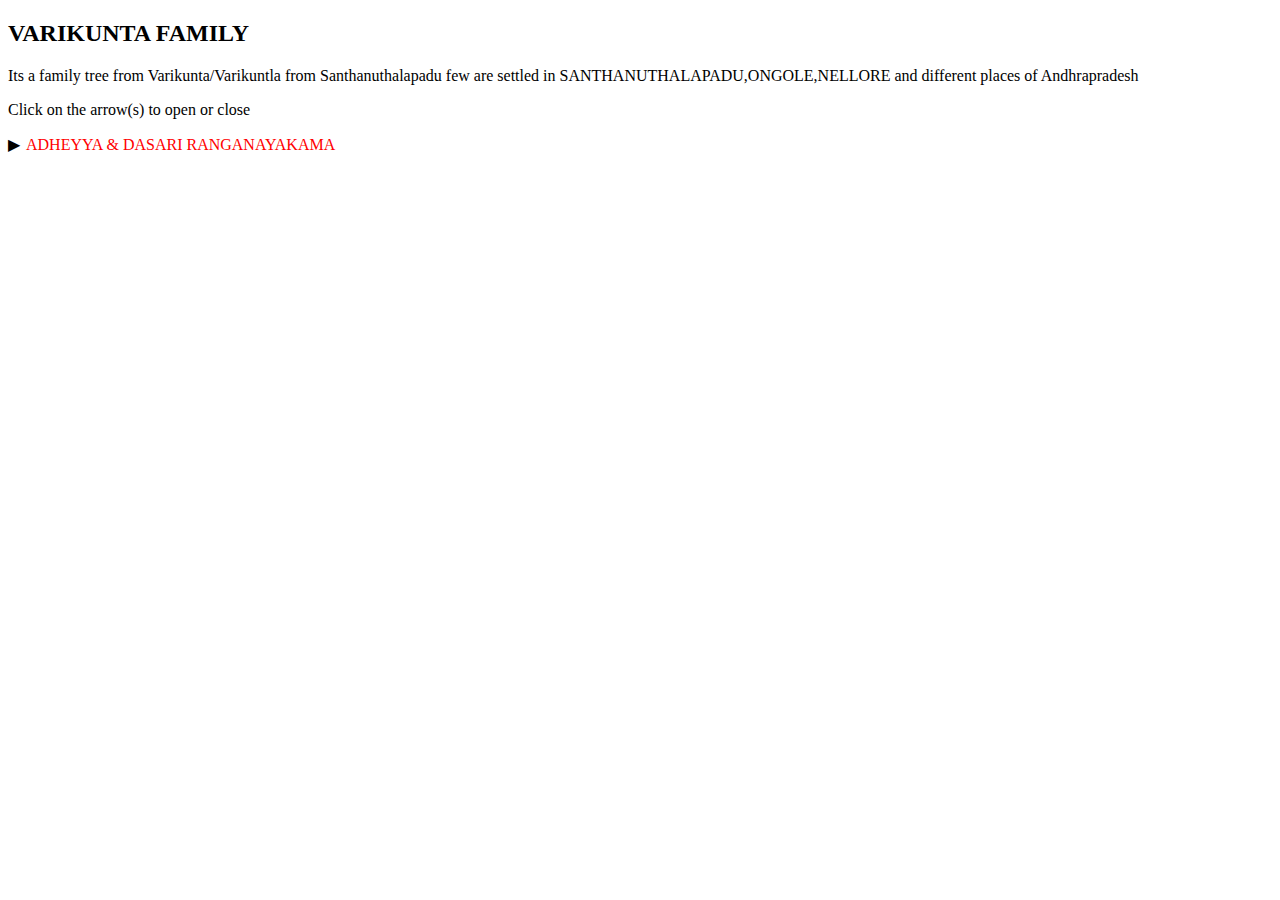
==== index.html @ 82f06482 "Update index.html" ====
<!DOCTYPE html>
<html>
<head>
<meta name="viewport" content="width=device-width, initial-scale=1">
<style>
ul, #myUL {
  list-style-type: none;
}

#myUL {
  margin: 0;
  padding: 0;
}

.caret {
  cursor: pointer;
  -webkit-user-select: none; /* Safari 3.1+ */
  -moz-user-select: none; /* Firefox 2+ */
  -ms-user-select: none; /* IE 10+ */
  user-select: none;
}

.caret::before {
  content: "\25B6";
  color: black;
  display: inline-block;
  margin-right: 6px;
}

.caret-down::before {
  -ms-transform: rotate(90deg); /* IE 9 */
  -webkit-transform: rotate(90deg); /* Safari */'
  transform: rotate(90deg);  
}

.nested {
  display: none;
}

.active {
  display: block;
}
</style>
</head>
<body>

<h2>VARIKUNTA FAMILY</h2>
<p>Its a family tree from Varikunta/Varikuntla from Santhanuthalapadu few are settled in SANTHANUTHALAPADU,ONGOLE,NELLORE and different places of Andhrapradesh </p>
<p>Click on the arrow(s) to open or close</p>

<ul id="myUL">
  <li><span class="caret" style="color:red">ADHEYYA & DASARI RANGANAYAKAMA </span>
    <ul class="nested">
      <li><span class="caret"><span style="color:red">1. KOTESWARAMMA & DASARI KRISHNAIAH</span></span>
<ul class="nested">
<li><span class="caret"><span style="color:red">1.DASARI RAJARAO</span> & VARIKUNTA AMMANI</span>
            <ul class="nested">
            <li><span class="caret">1. SARADA & <span style="color:red">GUNTAKA BADRI</span></span>
            <ul class="nested">
            <li>1. HEMANTH</li>
            <li>2. NTA</li>
            </ul>
            </li>
            <li>2. DEEPTHI & </li>
            <li>3. SAI KRISHNA </li>
            </ul>
</li>
</ul>
</li>
      <li><span class="caret"><span style="color:red">2. OBAYYA</span> & CHITTEMSETTY ANKAMMA</span>
        <ul class="nested">
          <li><span class="caret">1. HANUMANTHA RAO & DASARI LAKSHMI</span>
           <ul class="nested">
           	<li> <span class="caret">1. RAJESH KUMAR & EDIMADAKALA SRILAKSHMI</span>
            <ul class="nested">
             <li>1. SAI SAHASRA</li>
            </ul>
            </li>
           </ul>
          </li>
          <li><span class="caret">2. SIVA PRASAD & CHITTEMSETTY KOTESWARI</span>
           <ul class="nested">
           	<li>1. KHAJA SAMPATH</li>
            </ul>
            </li>
          <li><span style="color:red">3. SREENU</span></li>
          <li><span class="caret">4. PADMAVATHI & VUTUKURU SRIDHAR(VASU)</span>
           <ul class="nested">
           	<li>1. V.VIVEK</li>
            <li>2. V.SAI</li>
           </ul>
          </li>
          <li>5. NAGARAJU & SARITHA</li>
        </ul>
      </li>
      <li><span class="caret">3. SUBRAMANYAM & <span style="color:red">VEMULAPATI SUBBAMA</span></span>
      <ul class="nested">
           	<li><span class="caret"><span style="color:red">1. PITCHAIAH</span> & KRISHNA KUMARI</span>
            <ul class="nested">
            <li><span class="caret">1. MADHAVI & DASARI KOTESWARAO</span>
            <ul class="nested">
            <li>NTA</li>
            </ul>
            </li>
            <li> <span class="caret">2. SIVA & JYOTHI</span>
            	<ul class="nested">
            <li>NTA</li>
            <li>NTA</li>
            </ul>
            </li>
            <li><span class="caret">3. SUREKA & </span>
            <ul class="nested">
            <li>NTA</li>
            <li>NTA</li>
            </ul>
            </li>
            </ul>
            </li>
            <li><span class="caret">2. AMMANI & <span style="color:red">DASARI RAJARAO</span></span>
            <ul class="nested">
            <li><span class="caret">1. SARADA & <span style="color:red">GUNTAKA BADRI</span></span>
            <ul class="nested">
            <li>HEMANTH</li>
            <li>NTA</li>
            </ul>
            </li>
            <li>2. DEEPTHI & </li>
            <li>3. D.SAI KRISHNA </li>
            </ul>
            </li>
            <li><span class="caret">3. PARVATHI & DASARI MOHANRAO</span>
            <ul class="nested">
            <li>1. D.SAI KISHORE</li>
            <li>2. D.RAMESH</li>
            <li><span class="caret">3. D.SRAVANI & MADISETTI SUDHEER</span>
             <ul class="nested">
            <li>NTA</li>
            </ul>
            </li>
            </ul>
            <li><span class="caret">4. SREENU & VEMULAPATI VIJAYALAKSHMI</span>
            <ul class="nested">
            <li><span style="color:red">1. SWAPNA</span></li>
            <li>2. MANIDEEPU</li>
            </ul>
            </li>
             <li><span style="color:red">5. VENKATESWARLU</span></li>
           </ul>
      </li>
      <li><span class="caret"><span style="color:red">4. RADHAYA</span>& DASARI ANJAMA
      </span>
      <ul class="nested">
            <li><span class="caret">1. KRISHNA & SUDHA</span>
             <ul class="nested">
             <li>1. SAITEJA</li>
             <li>2. POOJA & </li>
             </ul>
            </li>
            <li><span class="caret">2. NAGAMANI & CHITTEMSETTI VENKATA RAMANA</span>
            <ul class="nested">
             <li><span class="caret">1. CH.PAVANI & BUDDATI MALLI</span>
		<ul class="nested">
             <li>NTA</li>
             </ul>
		</li>
             <li>2. CH.VAMSI</li>
             </ul>
            </li>
            <li><span class="caret">3. PARSURAM & CHITTEMSETTI SUSEELA</span>
            <ul class="nested">
             <li>NTA</li>
             <li>NTA</li>
             </ul>
            </li>
            </ul>
      </li>
      <li><span class="caret"><span style="color:red">5. RANGANAYAKULU</span>& VUTUKURU GEETHA</span>
<ul class="nested"> 	
<li><span class="caret">1. LAKSHMI & VUTUKURU VENKATESWARLU</span>
            <ul class="nested">
             <li>1. V.HARSHA</li>
             <li>2. V.PRUDVI</li>
             </ul>
            </li>
<li><span class="caret">2. SURESH & VUTUKURU SANDHYA</span>
            <ul class="nested">
             <li>1. YASHWANTH RAJ</li>
             <li>2. LAHARI</li>
             </ul>
            </li>
 <li><span class="caret">3. RAMESH & CHITTEMSETTI ARUNA</span>
            <ul class="nested">
             <li>1. ESHWAR</li>
             <li>2. NTA</li>
             </ul>
            </li>
 <li><span class="caret">3. HAZARATH & BATHINA DIVYA</span>
            <ul class="nested">
             <li>1. MOKSHIT</li>
             <li>2. NTA</li>
             </ul>
            </li>
</ul>
	</li>



      <li><span class="caret">6. CHALAPATHI & DASARI AMMANAMA</span>
<ul class="nested"> 	
<li><span class="caret">1. SRINIVAS & CHITTEMSETTI KAMAKSHI</span>
            <ul class="nested">
             <li>NTA</li>
             <li>NTA</li>
	     <li>NTA</li>
             </ul>
            </li>
<li>2. SHANTI        
            </li>
 <li>3. SAI BABU
            </li>
</ul>
</li>
      <li><span class="caret">7. PRAKASA RAO & VUTUKURU DEVI</span>
<ul class="nested">
<li><span class="caret">1. ANURADHA & ARUN</span>
            <ul class="nested">
             <li>NTA</li>
             <li>NTA</li>
             </ul>
            </li>
<li><span class="caret">2. RAVI & </span>
            <ul class="nested">
             <li>NTA</li>
             <li>NTA</li>
             </ul>
            </li>
<li><span class="caret">3. SASI & </span>
            <ul class="nested">
             <li>NTA</li>
             <li>NTA</li>
             </ul>
            </li>
</ul>
</li>
      <li><span class="caret"><span style="color:red">8. NAGASWARA RAO</span> & CHAKIRALA PADMAVATHI</span>
<ul class="nested">
<li>1. PRASAD & DASARI JYOTHI            
            </li>
<li><span class="caret">2. ANJANA & </span>
            <ul class="nested">
             <li>NTA</li>
             <li>NTA</li>
             </ul>
            </li>
</ul>
</li>    
    </ul>
  </li>
</ul>

<script>
var toggler = document.getElementsByClassName("caret");
var i;

for (i = 0; i < toggler.length; i++) {
  toggler[i].addEventListener("click", function() {
    this.parentElement.querySelector(".nested").classList.toggle("active");
    this.classList.toggle("caret-down");
  });
}
</script>

</body>
</html>
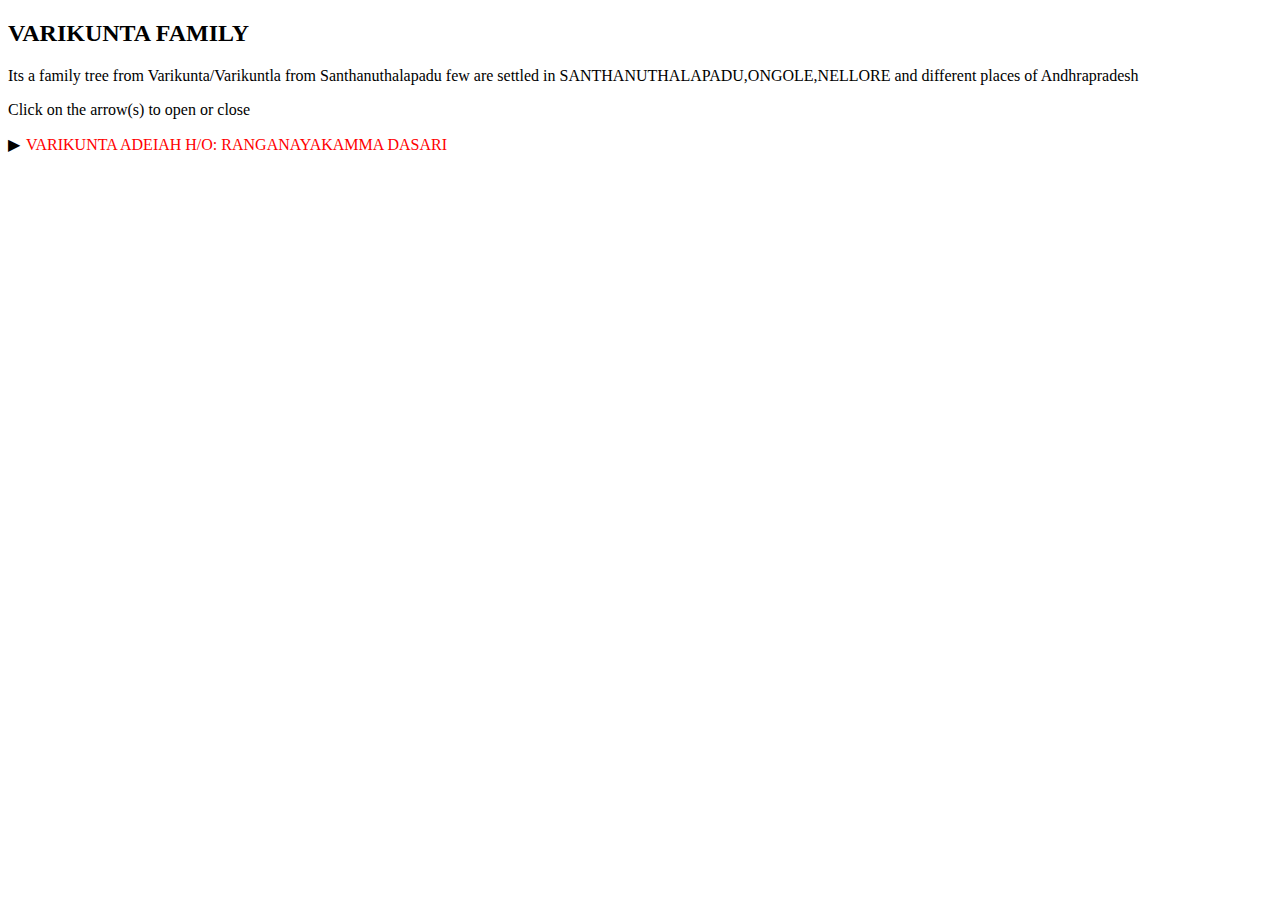
==== commit 3f0514b8: "Update index.html" ====
--- a/index.html
+++ b/index.html
@@ -49,96 +49,96 @@
 <p>Click on the arrow(s) to open or close</p>
 
 <ul id="myUL">
-  <li><span class="caret" style="color:red">ADHEYYA & DASARI RANGANAYAKAMA </span>
+  <li><span class="caret" style="color:red">VARIKUNTA ADEIAH H/O: RANGANAYAKAMMA DASARI</span>
     <ul class="nested">
-      <li><span class="caret"><span style="color:red">1. KOTESWARAMMA & DASARI KRISHNAIAH</span></span>
+      <li><span class="caret"><span style="color:red">1. VARIKUNTA KOTESWARAMMA W/O: DASARI KRISHNAIAH</span></span>
 <ul class="nested">
-<li><span class="caret"><span style="color:red">1.DASARI RAJARAO</span> & VARIKUNTA AMMANI</span>
-            <ul class="nested">
-            <li><span class="caret">1. SARADA & <span style="color:red">GUNTAKA BADRI</span></span>
-            <ul class="nested">
-            <li>1. HEMANTH</li>
+<li><span class="caret"><span style="color:red">1.DASARI RAJARAO</span> H/O: VARIKUNTA AMMANI</span>
+            <ul class="nested">
+            <li><span class="caret">1. D.SARADA & <span style="color:red">W/O:BADRI GUNTAKA</span></span>
+            <ul class="nested">
+            <li>1. GUNTAKA HEMANTH</li>
             <li>2. NTA</li>
             </ul>
             </li>
-            <li>2. DEEPTHI & </li>
-            <li>3. SAI KRISHNA </li>
-            </ul>
-</li>
-</ul>
-</li>
-      <li><span class="caret"><span style="color:red">2. OBAYYA</span> & CHITTEMSETTY ANKAMMA</span>
+            <li>2. D.DEEPTHI W/O: </li>
+            <li>3. D.SAI KRISHNA </li>
+            </ul>
+</li>
+</ul>
+</li>
+      <li><span class="caret"><span style="color:red">2. OBAIAH</span> H/O: ANKAMMA CHITTEMSETTY</span>
         <ul class="nested">
-          <li><span class="caret">1. HANUMANTHA RAO & DASARI LAKSHMI</span>
+          <li><span class="caret">1. HANUMANTHA RAO H/O: LAKSHMI DASARI</span>
            <ul class="nested">
-           	<li> <span class="caret">1. RAJESH KUMAR & EDIMADAKALA SRILAKSHMI</span>
+           	<li> <span class="caret">1. RAJESH KUMAR H/O: SRILAKSHMI EDIMADAKALA</span>
             <ul class="nested">
              <li>1. SAI SAHASRA</li>
             </ul>
             </li>
            </ul>
           </li>
-          <li><span class="caret">2. SIVA PRASAD & CHITTEMSETTY KOTESWARI</span>
+          <li><span class="caret">2. SIVA PRASAD H/O: KOTESWARI CHITTEMSETTY</span>
            <ul class="nested">
            	<li>1. KHAJA SAMPATH</li>
             </ul>
             </li>
           <li><span style="color:red">3. SREENU</span></li>
-          <li><span class="caret">4. PADMAVATHI & VUTUKURU SRIDHAR(VASU)</span>
+          <li><span class="caret">4. PADMAVATHI W/O: SRIDHAR(VASU) VUTUKURU </span>
            <ul class="nested">
            	<li>1. V.VIVEK</li>
-            <li>2. V.SAI</li>
+            <li>2. V.SAI PAVAN</li>
            </ul>
           </li>
-          <li>5. NAGARAJU & SARITHA</li>
+          <li>5. NAGARAJU H/O: SARITHA</li>
         </ul>
       </li>
-      <li><span class="caret">3. SUBRAMANYAM & <span style="color:red">VEMULAPATI SUBBAMA</span></span>
+      <li><span class="caret">3. SUBRAHMANYAM <span style="color:red">H/O: SUBBAMMA VEMULAPATI</span></span>
       <ul class="nested">
-           	<li><span class="caret"><span style="color:red">1. PITCHAIAH</span> & KRISHNA KUMARI</span>
-            <ul class="nested">
-            <li><span class="caret">1. MADHAVI & DASARI KOTESWARAO</span>
-            <ul class="nested">
-            <li>NTA</li>
-            </ul>
-            </li>
-            <li> <span class="caret">2. SIVA & JYOTHI</span>
+           	<li><span class="caret"><span style="color:red">1. PITCHAIAH</span> H/O: KRISHNA KUMARI</span>
+            <ul class="nested">
+            <li><span class="caret">1. MADHAVI W/O: DASARI KOTESWARAO</span>
+            <ul class="nested">
+            <li>NTA</li>
+            </ul>
+            </li>
+            <li> <span class="caret">2. SIVA H/O: JYOTHI</span>
             	<ul class="nested">
             <li>NTA</li>
             <li>NTA</li>
             </ul>
             </li>
-            <li><span class="caret">3. SUREKA & </span>
-            <ul class="nested">
-            <li>NTA</li>
-            <li>NTA</li>
-            </ul>
-            </li>
-            </ul>
-            </li>
-            <li><span class="caret">2. AMMANI & <span style="color:red">DASARI RAJARAO</span></span>
-            <ul class="nested">
-            <li><span class="caret">1. SARADA & <span style="color:red">GUNTAKA BADRI</span></span>
+            <li><span class="caret">3. SUREKA W/O: </span>
+            <ul class="nested">
+            <li>NTA</li>
+            <li>NTA</li>
+            </ul>
+            </li>
+            </ul>
+            </li>
+            <li><span class="caret">2. AMMANI W/O: <span style="color:red">DASARI RAJARAO</span></span>
+            <ul class="nested">
+            <li><span class="caret">1. SARADA W/O: <span style="color:red">GUNTAKA BADRI</span></span>
             <ul class="nested">
             <li>HEMANTH</li>
             <li>NTA</li>
             </ul>
             </li>
-            <li>2. DEEPTHI & </li>
+            <li>2. DEEPTHI W/O: </li>
             <li>3. D.SAI KRISHNA </li>
             </ul>
             </li>
-            <li><span class="caret">3. PARVATHI & DASARI MOHANRAO</span>
+            <li><span class="caret">3. PARVATHI W/O: MOHANRAO DASARI </span>
             <ul class="nested">
             <li>1. D.SAI KISHORE</li>
             <li>2. D.RAMESH</li>
-            <li><span class="caret">3. D.SRAVANI & MADISETTI SUDHEER</span>
+            <li><span class="caret">3. D.SRAVANI W/O: SUDHEER MADISETTI</span>
              <ul class="nested">
-            <li>NTA</li>
-            </ul>
-            </li>
-            </ul>
-            <li><span class="caret">4. SREENU & VEMULAPATI VIJAYALAKSHMI</span>
+            <li>1. M.LOUKHYASRI</li>
+            </ul>
+            </li>
+            </ul>
+            <li><span class="caret">4. SREENU H/O: VIJAYALAKSHMI VEMULAPATI</span>
             <ul class="nested">
             <li><span style="color:red">1. SWAPNA</span></li>
             <li>2. MANIDEEPU</li>
@@ -147,18 +147,18 @@
              <li><span style="color:red">5. VENKATESWARLU</span></li>
            </ul>
       </li>
-      <li><span class="caret"><span style="color:red">4. RADHAYA</span>& DASARI ANJAMA
+      <li><span class="caret"><span style="color:red">4. RADHAKRISNAIAH</span> H/O: ANJAMMA DASARI
       </span>
       <ul class="nested">
-            <li><span class="caret">1. KRISHNA & SUDHA</span>
+            <li><span class="caret">1. KRISHNA H/O: SUDHA</span>
              <ul class="nested">
              <li>1. SAITEJA</li>
-             <li>2. POOJA & </li>
-             </ul>
-            </li>
-            <li><span class="caret">2. NAGAMANI & CHITTEMSETTI VENKATA RAMANA</span>
-            <ul class="nested">
-             <li><span class="caret">1. CH.PAVANI & BUDDATI MALLI</span>
+             <li>2. POOJA W/O: </li>
+             </ul>
+            </li>
+            <li><span class="caret">2. NAGAMANI W/O: VENKATA RAMANA CHITTEMSETTI </span>
+            <ul class="nested">
+             <li><span class="caret">1. CH.PAVANI W/O: MALLI BUDDATI </span>
 		<ul class="nested">
              <li>NTA</li>
              </ul>
@@ -166,35 +166,35 @@
              <li>2. CH.VAMSI</li>
              </ul>
             </li>
-            <li><span class="caret">3. PARSURAM & CHITTEMSETTI SUSEELA</span>
-            <ul class="nested">
-             <li>NTA</li>
-             <li>NTA</li>
+            <li><span class="caret">3. PARSURAM H/O: SUSEELA CHITTEMSETTI</span>
+            <ul class="nested">
+             <li>1. LALI </li>
+             <li>2. </li>
              </ul>
             </li>
             </ul>
       </li>
-      <li><span class="caret"><span style="color:red">5. RANGANAYAKULU</span>& VUTUKURU GEETHA</span>
+      <li><span class="caret"><span style="color:red">5. RANGANAYAKULU</span> H/O: GEETHA VUTUKURU</span>
 <ul class="nested"> 	
-<li><span class="caret">1. LAKSHMI & VUTUKURU VENKATESWARLU</span>
+<li><span class="caret">1. LAKSHMI W/O: VENKATESWARLU VUTUKURU</span>
             <ul class="nested">
              <li>1. V.HARSHA</li>
              <li>2. V.PRUDVI</li>
              </ul>
             </li>
-<li><span class="caret">2. SURESH & VUTUKURU SANDHYA</span>
+<li><span class="caret">2. SURESH H/O: SANDHYA VUTUKURU</span>
             <ul class="nested">
              <li>1. YASHWANTH RAJ</li>
              <li>2. LAHARI</li>
              </ul>
             </li>
- <li><span class="caret">3. RAMESH & CHITTEMSETTI ARUNA</span>
+ <li><span class="caret">3. RAMESH H/O: ARUNA CHITTEMSETTI</span>
             <ul class="nested">
              <li>1. ESHWAR</li>
              <li>2. NTA</li>
              </ul>
             </li>
- <li><span class="caret">3. HAZARATH & BATHINA DIVYA</span>
+ <li><span class="caret">3. HAZARATH H/O: DIVYA BATHINA</span>
             <ul class="nested">
              <li>1. MOKSHIT</li>
              <li>2. NTA</li>
@@ -205,9 +205,9 @@
 
 
 
-      <li><span class="caret">6. CHALAPATHI & DASARI AMMANAMA</span>
+      <li><span class="caret">6. CHALAPATHI RAO H/O: AMMANAMA DASARI</span>
 <ul class="nested"> 	
-<li><span class="caret">1. SRINIVAS & CHITTEMSETTI KAMAKSHI</span>
+<li><span class="caret">1. SRINIVAS H/O: KAMAKSHI CHITTEMSETTI</span>
             <ul class="nested">
              <li>NTA</li>
              <li>NTA</li>
@@ -220,33 +220,33 @@
             </li>
 </ul>
 </li>
-      <li><span class="caret">7. PRAKASA RAO & VUTUKURU DEVI</span>
+      <li><span class="caret">7. PRAKASA RAO H/O: NIRMALA DEVI VUTUKURU</span>
 <ul class="nested">
-<li><span class="caret">1. ANURADHA & ARUN</span>
-            <ul class="nested">
-             <li>NTA</li>
-             <li>NTA</li>
-             </ul>
-            </li>
-<li><span class="caret">2. RAVI & </span>
-            <ul class="nested">
-             <li>NTA</li>
-             <li>NTA</li>
-             </ul>
-            </li>
-<li><span class="caret">3. SASI & </span>
-            <ul class="nested">
-             <li>NTA</li>
-             <li>NTA</li>
-             </ul>
-            </li>
-</ul>
-</li>
-      <li><span class="caret"><span style="color:red">8. NAGASWARA RAO</span> & CHAKIRALA PADMAVATHI</span>
+<li><span class="caret">1. ANURADHA W/O: ARUN</span>
+            <ul class="nested">
+             <li>NTA</li>
+             <li>NTA</li>
+             </ul>
+            </li>
+<li><span class="caret">2. RAVI H/O: </span>
+            <ul class="nested">
+             <li>NTA</li>
+             <li>NTA</li>
+             </ul>
+            </li>
+<li><span class="caret">3. SASI W/O: </span>
+            <ul class="nested">
+             <li>NTA</li>
+             <li>NTA</li>
+             </ul>
+            </li>
+</ul>
+</li>
+      <li><span class="caret"><span style="color:red">8. NAGASWARA RAO</span> H/O: PADMAVATHI CHAKIRALA</span>
 <ul class="nested">
-<li>1. PRASAD & DASARI JYOTHI            
-            </li>
-<li><span class="caret">2. ANJANA & </span>
+<li>1. PRASAD H/O: JYOTHI DASARI            
+            </li>
+<li><span class="caret">2. ANJANA W/O: </span>
             <ul class="nested">
              <li>NTA</li>
              <li>NTA</li>
